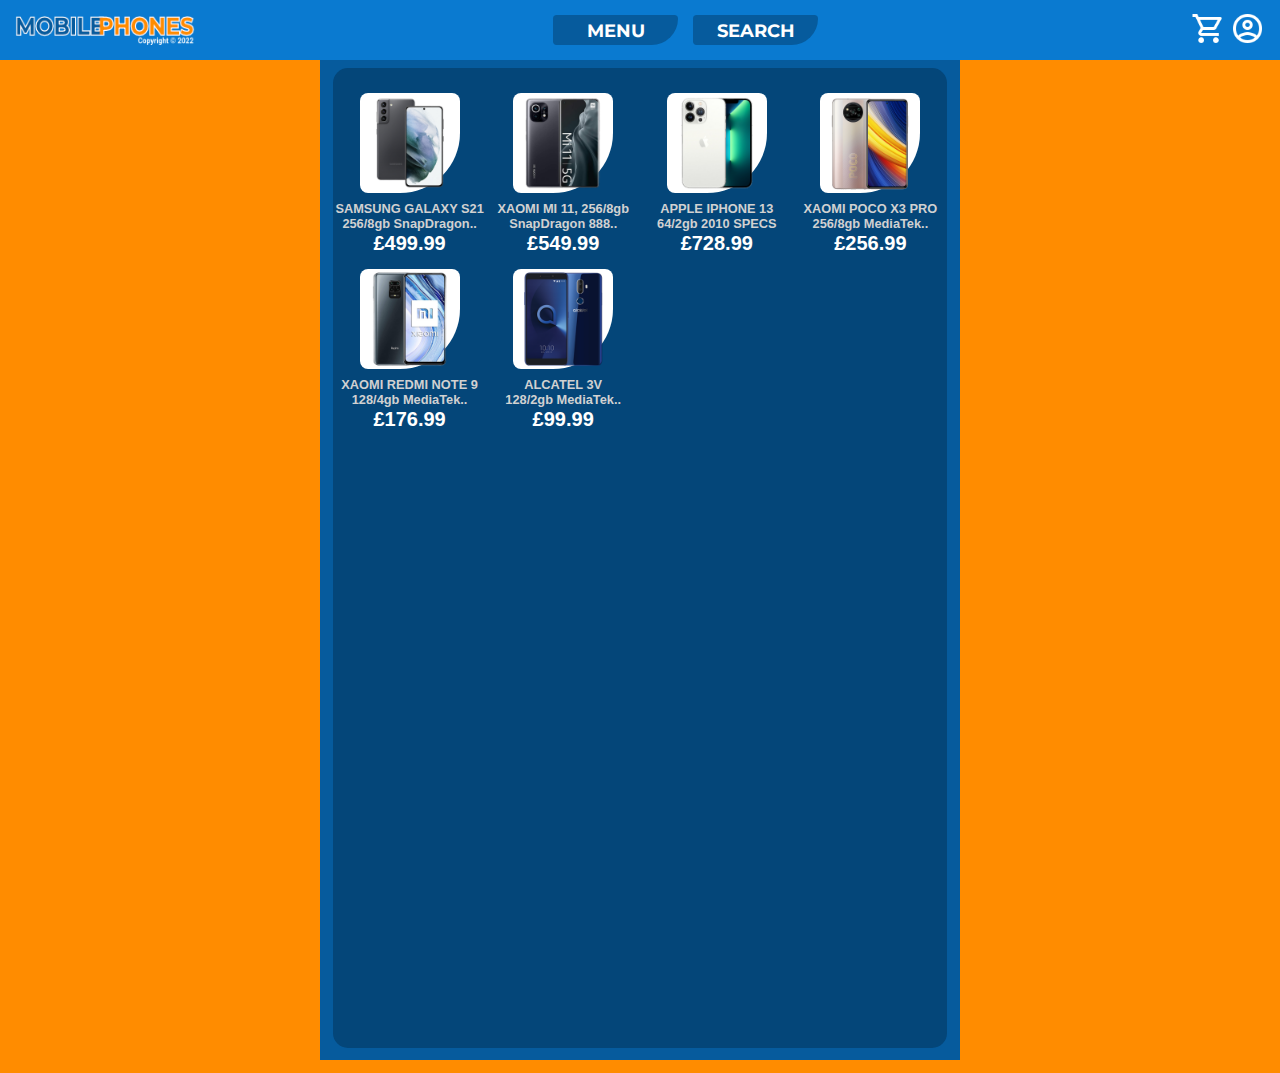
==== src/index.html @ b46d3d58 "init" ====
<!DOCTYPE html>

<html>
    <head>
        <title>https://pornhub.com/selection</title>
        <link rel="stylesheet" href="../src/css/baseStyles.css">
        <link rel="stylesheet" href="../src/css/Navigations.css">
        <link rel="stylesheet" href="../src/css/itemList.css">
        <link rel="stylesheet" href="../src/css/MediaRules.css">
    </head>

    <body>
        <div class="navbar">
            <img src="../src/img/MobilePhones_LongLogo.png" class="navbar-logo">

            <div class="navbar-menu-buttons">
                <div class="navbar-menu-button">
                    <a href="#">MENU</a>
                </div>
                <div class="navbar-menu-button">
                    <a href="#">SEARCH</a>
                </div>
            </div>

            <div class="navbar-account-buttons">
                <img src="../src/img/Icons/ShoppingCartIcon.png">
                <img src="../src/img/Icons/AccountIcon.png">
            </div>
        </div>


        <div class="content-frame">
            <div class="content-gradient">
                <div class="itemList">
                    
                    <div class="item">
                        <a href="../src/html/SamsungGalaxyS21.html">
                            <img src="../src/img/PhoneImages/SamsungGalaxyS21.png">
                        </a>
                        <span class="phoneName">
                            SAMSUNG GALAXY S21<br>
                            256/8gb SnapDragon..
                        </span>
                        <span class="phonePrice">
                            £499.99
                        </span>
                    </div>

                    <div class="item">
                        <a href="../src/html/XaomiMi11.html">
                            <img src="../src/img/PhoneImages/XaomiMi11.png">
                        </a>
                        <span class="phoneName">
                            XAOMI MI 11, 256/8gb<br>
                            SnapDragon 888..
                        </span>
                        <span class="phonePrice">
                            £549.99
                        </span>
                    </div>

                    <div class="item">
                        <a href="../src/html/Iphone13.html">
                            <img src="../src/img/PhoneImages/TrashIphone 13.png">
                        </a>
                        <span class="phoneName">
                            APPLE IPHONE 13<br>
                            64/2gb 2010 SPECS
                        </span>
                        <span class="phonePrice">
                            £728.99
                        </span>
                    </div>

                    <div class="item">
                        <a href="../src/html/XaomiPocoX3.html">
                            <img src="../src/img/PhoneImages/PocoX3.png">
                        </a>
                        <span class="phoneName">
                            XAOMI POCO X3 PRO<br>
                            256/8gb MediaTek..
                        </span>
                        <span class="phonePrice">
                            £256.99
                        </span>
                    </div>

                    <div class="item">
                        <a href="../src/html/Redmi9.html">
                            <img src="../src/img/PhoneImages/Redmi9.png">
                        </a>
                        <span class="phoneName">
                            XAOMI REDMI NOTE 9<br>
                            128/4gb MediaTek..
                        </span>
                        <span class="phonePrice">
                            £176.99
                        </span>
                    </div>

                    <div class="item">
                        <a href="../src/html/Alcatel3V.html">
                            <img src="../src/img/PhoneImages/alcatel3v.png">
                        </a>
                        <span class="phoneName">
                            ALCATEL 3V<br>
                            128/2gb MediaTek..
                        </span>
                        <span class="phonePrice">
                            £99.99
                        </span>
                    </div>

                </div>
            </div>
        </div>

    </body>
</html>
---- src/css/baseStyles.css ----
/*-- Imports --*/
@import url('https://fonts.googleapis.com/css2?family=Montserrat&display=swap');


/*-- Default --*/
body {
    background-color: rgb( 255, 140, 0);

    overflow-x: hidden;
    padding: 0px;
    margin: 0px;

    display: flex;
    justify-content: center;
}

a {
    text-decoration: none;
    font-family: 'Montserrat', sans-serif;
    font-weight: bold;
    
    font-size: 1.35em;
    color: white;
}


/*-- Inner Frames Contents --*/
.content-frame {
    background-color: rgb(6, 91, 157);
    margin-top: 60px;
    height: 1000px;
    width: 50%;

    display: flex;
    justify-content: center;
}


/*-- Item Frame --*/
.content-gradient {
    background-color: #044679;

    height: 98%;
    width: 96%;
    
    display: flex;
    align-items: flex-start;

    margin-top: 8px;

    border-radius: 15px;
}
---- src/css/Navigations.css ----
/*-- Navigation --*/
.navbar {
    background-color: rgb(10, 122, 208);

    height: 60px;
    width: 100%;
    position: fixed;

    display: flex;
    align-items: center;
    justify-content: space-between;
}

.navbar-logo {
    width: 180px;
    height: 30px;
    padding-left: 15px;
}

.navbar-menu-buttons {
    display: flex;
    align-items: center;
    justify-content: center;

    width: 280px;
}
.navbar-menu-button {
    display: flex;
    align-items: center;
    justify-content: space-evenly;

    background-color: #065B9D;

    margin-right: 15px;

    font-size: 0.85em;
    height: 30px;
    width: 45%;

    border-radius: 7px;
    border-bottom-right-radius: 50px;
}
.navbar-menu-button:hover {
    background-color: rgb( 255, 140, 0);  
}

.navbar-account-buttons img {
    width: 35px;
    height: 35px;
}
.navbar-account-buttons {
    padding-right: 15px;
}
---- src/css/itemList.css ----
/*-- Item List --*/
.itemList {
    height: 100%;
    width: 100%;

    margin-top: 25px;

    display: grid;
    grid-template-columns: repeat(4, 1fr);
    grid-template-rows: repeat(4, 0.18fr);

    justify-content: space-evenly;
    justify-items: center;
}
.item {   
    background-color: white; 
    height: 100px;
    width: 100px;

    display: flex;
    flex-direction: column;
    align-items: center;

    border-radius: 8px;
    border-bottom-right-radius: 60px;
}
.item img {
    height: 100px;
    width: 100%;
}
.item .phoneName {
    width: 200px;
    font-family: 'Roboto', sans-serif;
    font-weight: bold;

    text-align: center;
    
    padding-top: 3px;
    font-size: 0.8em;
    color: rgb(209, 209, 209);

    display: flex;
    justify-content: space-evenly;
}
.item .phonePrice {
    width: 150px;
    font-family: 'Roboto', sans-serif;
    font-weight: bold;

    text-align: center;
    
    padding-top: 1px;
    font-size: 1.25em;
    color: rgb(255, 255, 255);

    display: flex;
    justify-content: space-evenly;
}
---- src/css/MediaRules.css ----
/*-- Media Rules --*/
@media only screen and (max-width: 1064px) {
    .content-frame {
        width: 60%;
    }
    .itemList {
        grid-template-rows: repeat(3, 0.21fr);
    }
    .item .phoneName {
        width: 120px;

        padding-top: 3px;
        font-size: 0.8em;
    }
}

@media only screen and (max-width: 878px) {
    .content-frame {
        width: 65%;
    }
    .itemList {
        grid-template-columns: repeat(3, 0.25fr);
        grid-template-rows: repeat(3, 0.18fr);
    }
    .item .phoneName {
        width: 150px;

        padding-top: 3px;
        font-size: 0.8em;
    }
}

@media only screen and (max-width: 747px) {
    .content-frame {
        width: 70%;
    }
    .itemList {
        grid-template-columns: repeat(3, 0.25fr);
        grid-template-rows: repeat(3, 0.18fr);
    }
} 

@media only screen and (max-width: 683.2px) {
    .itemList {
        grid-template-columns: repeat(2, 0.25fr);
        grid-template-rows: repeat(2, 0.21fr);
    }
} 

@media only screen and (max-width: 468.8px) {
    .content-frame {
        width: 80%;
    }
    .itemList {
        justify-content: space-around;
    }
}
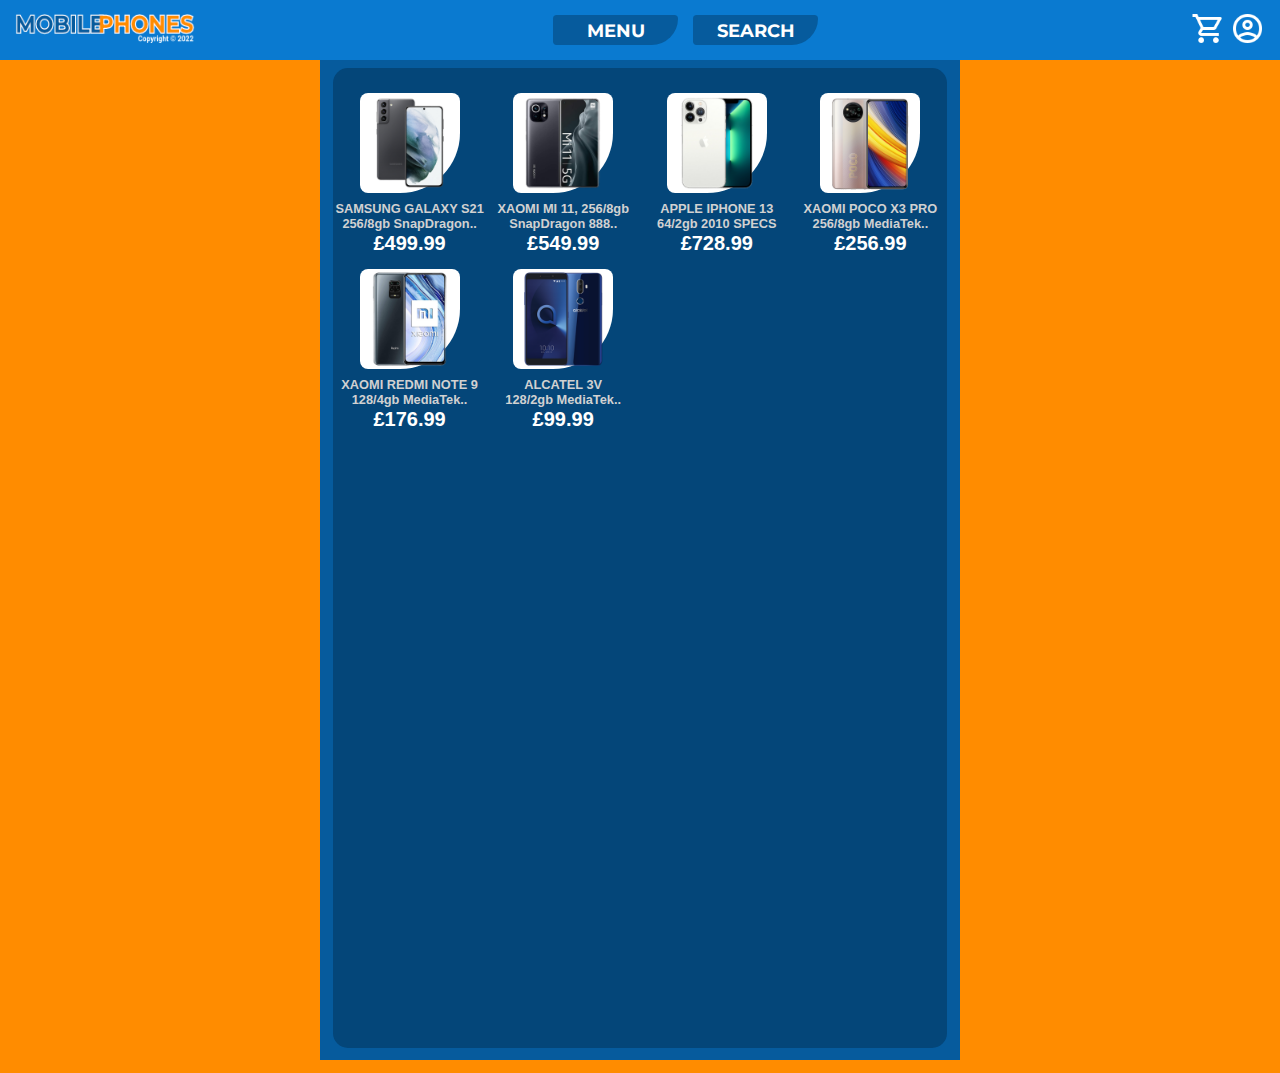
==== commit 0418ec17: "Added Logo Interaction" ====
--- a/src/index.html
+++ b/src/index.html
@@ -11,7 +11,7 @@
 
     <body>
         <div class="navbar">
-            <img src="../src/img/MobilePhones_LongLogo.png" class="navbar-logo">
+            <a href="#"><img src="../src/img/MobilePhones_LongLogo.png" class="navbar-logo"></a>
 
             <div class="navbar-menu-buttons">
                 <div class="navbar-menu-button">
